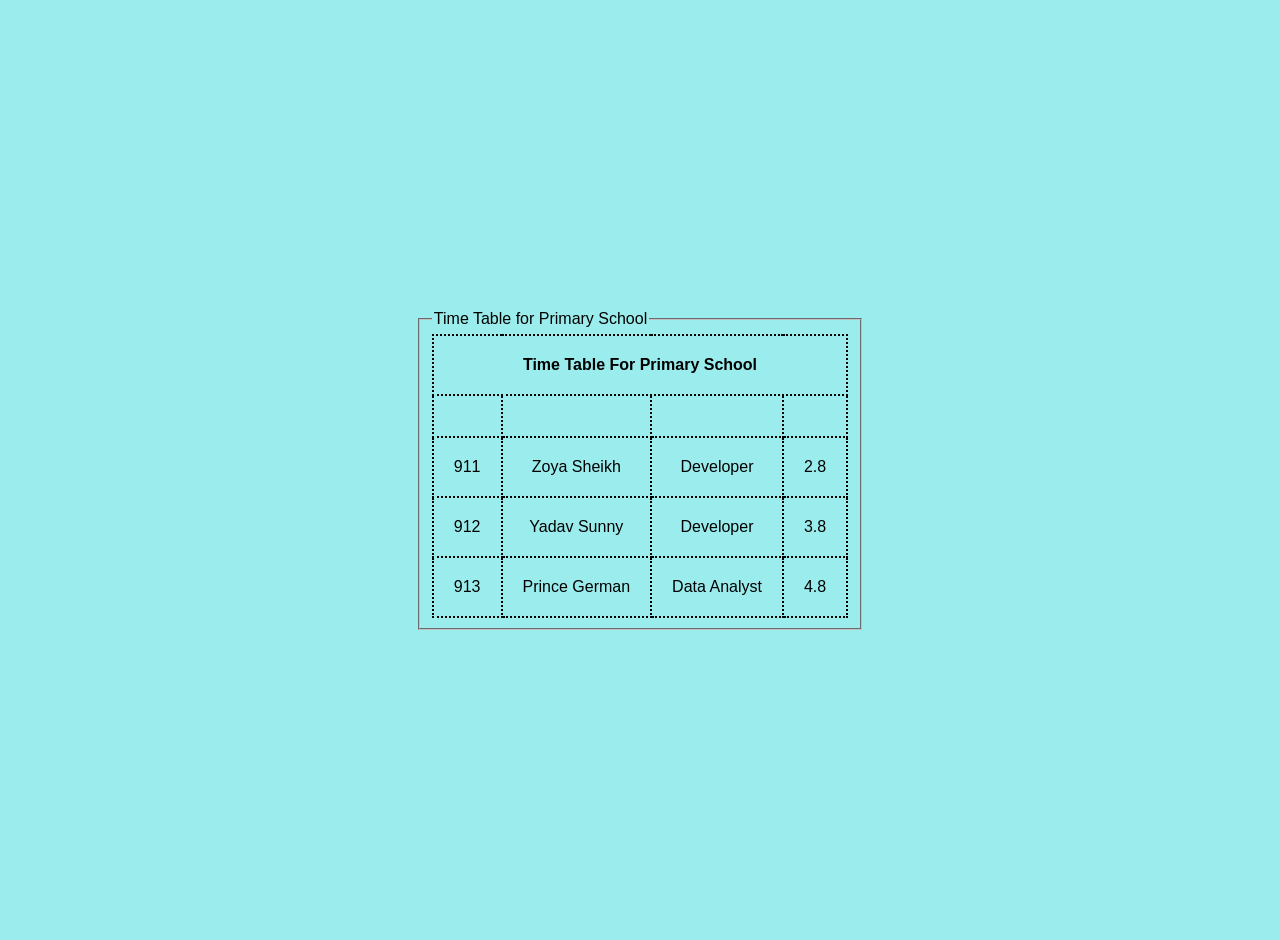
==== new.html @ 1f2db175 "First commit" ====
<!DOCTYPE html>
<html lang="en">
<head>
    <meta charset="UTF-8">
    <meta name="viewport" content="width=device-width, initial-scale=1.0">
    <title>Document</title>
    <link rel="stylesheet" href="style.css">
</head>
<body>
    
    <fieldset>
        <legend>Time Table for Primary School</legend>
        <table>
        
        <thead>
            <tr>
                <th colspan = "8">Time Table For Primary School</th>
            </tr>
            <tr>
                <th Emp Code></th>
                <th Emp name></th>
                <th Job Title></th>
                <th Salary(LPA)></th>
            </tr>
        </thead>
        <tbody>

            <tr>
                <td>911</td>
                <td>Zoya Sheikh</td>
                <td>Developer</td>
                <td>2.8</td>
                </tr>

                <tr>
                    <td>912</td>
                    <td>Yadav Sunny</td>
                    <td>Developer</td>
                    <td>3.8</td>
                </tr>

                <tr>
                    <td>913</td>
                    <td>Prince German</td>
                    <td>Data Analyst</td>
                    <td>4.8</td>
                </tr>


</tbody>
                </table>
                </fieldset>
            </table>

</body>
</html>
---- style.css ----
body{
    background-color: rgb(155, 237, 237);
    font-family: Arial, Helvetica, sans-serif;
    margin: 0;
    padding: 20px;
    display: flex;
    justify-content: center;
    align-items: center;
    height: 100vh;

}

table, th, td {
    border: 2px dotted black;
    border-collapse: collapse;
    text-align: center;
    padding: 20px;
}
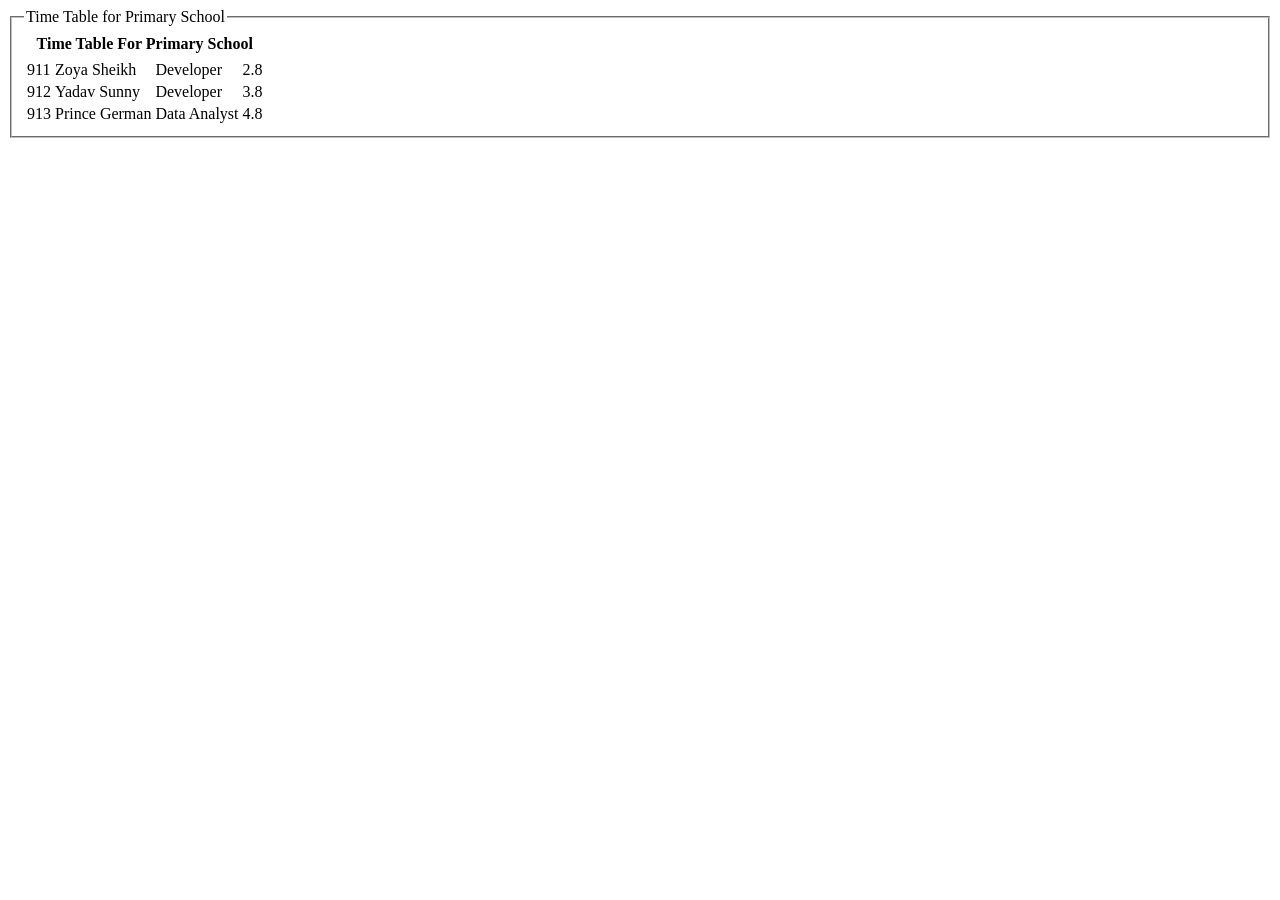
==== commit b3f338b2: "Initial commit" ====
--- a/new.html
+++ b/new.html
@@ -4,7 +4,7 @@
     <meta charset="UTF-8">
     <meta name="viewport" content="width=device-width, initial-scale=1.0">
     <title>Document</title>
-    <link rel="stylesheet" href="style.css">
+    <!-- <link rel="stylesheet" href="style.css"> -->
 </head>
 <body>
     
--- a/style.css
+++ b/style.css
@@ -1,18 +1,337 @@
-body{
-    background-color: rgb(155, 237, 237);
-    font-family: Arial, Helvetica, sans-serif;
+/* * {
     margin: 0;
-    padding: 20px;
+    padding: 0;
+    box-sizing: border-box;
+    font-family: Arial, sans-serif;
+}
+
+body {
+    background-color: #a20202;
+}
+
+/* Navbar 
+.navbar {
+    background-color: #131921;
+    color: white;
     display: flex;
+    justify-content: space-between;
+    align-items: center;
+    padding: 15px 40px;
+}
+
+.logo h2 {
+    color: white;
+    text-transform: lowercase;
+}
+
+.search-bar {
+    display: flex;
+    width: 50%;
+}
+
+.search-bar input {
+    width: 100%;
+    padding: 10px;
+    border: none;
+}
+
+.search-bar button {
+    padding: 10px 20px;
+    background-color: #1d1102;
+    border: none;
+    cursor: pointer;
+}
+
+.nav-links a {
+    color: white;
+    text-decoration: none;
+    margin-left: 20px;
+}
+
+/* Hero Section 
+.hero {
+    height: 400px;
+    background: url("") center/cover;
+    display: flex;
+    flex-direction: column;
     justify-content: center;
     align-items: center;
-    height: 100vh;
-
-}
-
-table, th, td {
-    border: 2px dotted black;
-    border-collapse: collapse;
+    color: white;
+    text-align: center;
+}
+
+.hero h1 {
+    font-size: 3rem;
+}
+
+.hero p {
+    margin: 15px 0;
+    font-size: 1.2rem;
+}
+
+.hero button {
+    padding: 12px 25px;
+    background-color: #febd69;
+    border: none;
+    cursor: pointer;
+    font-size: 1rem;
+}
+
+/* Products 
+.products {
+    display: grid;
+    grid-template-columns: repeat(auto-fit, minmax(220px, 1fr));
+    gap: 20px;
+    padding: 40px;
+}
+
+.product-card {
+    background-color: white;
+    padding: 15px;
+    text-align: center;
+    border-radius: 5px;
+    box-shadow: 0 2px 5px rgba(0,0,0,0.2);
+}
+
+.product-card img {
+    width: 100%;
+}
+
+.product-card h3 {
+    margin: 10px 0;
+}
+
+.product-card p {
+    font-size: 18px;
+    color: green;
+}
+
+.product-card button {
+    margin-top: 10px;
+    padding: 10px 15px;
+    background-color: #ffd814;
+    border: none;
+    cursor: pointer;
+}
+
+/* Footer 
+footer {
+    background-color: #232f3e;
+    color: white;
     text-align: center;
     padding: 20px;
+} */
+
+/* *{
+    margin:0;
+    padding:0;
+    box-sizing:border-box;
+    font-family:Arial, sans-serif;
+}
+
+body{
+    background:#f8f8f8;
+}
+
+/* Header */
+
+/* header{
+    display:flex;
+    justify-content:space-between;
+    align-items:center;
+    padding:20px 8%;
+    background:#111;
+    color:white;
+    position:sticky;
+    top:0;
+}
+
+.logo{
+    font-size:28px;
+    font-weight:bold;
+}
+
+nav ul{
+    display:flex;
+    list-style:none;
+}
+
+nav ul li{
+    margin:0 15px;
+}
+
+nav ul li a{
+    color:white;
+    text-decoration:none;
+    transition:0.3s;
+}
+
+nav ul li a:hover{
+    color:#ffcc00;
+}
+
+.icons i{
+    margin-left:20px;
+    cursor:pointer;
+    font-size:18px;
+} */
+
+/* Hero */
+
+/* .hero{
+    height:85vh;
+    background:url("https://images.unsplash.com/photo-1523398002811-999ca8dec234?w=1200")
+    center/cover no-repeat;
+    display:flex;
+    justify-content:center;
+    align-items:center;
+    text-align:center;
+}
+
+.hero-content{
+    background:rgba(0,0,0,0.6);
+    padding:40px;
+    border-radius:10px;
+    color:white;
+}
+
+.hero-content h1{
+    font-size:55px;
+}
+
+.hero-content p{
+    margin:15px 0;
+    font-size:20px;
+}
+
+.hero-content button{
+    padding:12px 30px;
+    border:none;
+    background:#ffcc00;
+    cursor:pointer;
+    font-size:16px;
+    border-radius:5px;
+} */
+
+/* Categories */
+
+/* .categories{
+    padding:60px 8%;
+}
+
+.categories h2{
+    text-align:center;
+    margin-bottom:40px;
+}
+
+.category-container{
+    display:grid;
+    grid-template-columns:repeat(auto-fit,minmax(250px,1fr));
+    gap:25px;
+}
+
+.category-card{
+    background:white;
+    border-radius:10px;
+    overflow:hidden;
+    text-align:center;
+    box-shadow:0 5px 15px rgba(0,0,0,0.1);
+    transition:0.4s;
+}
+
+.category-card:hover{
+    transform:translateY(-10px);
+}
+
+.category-card img{
+    width:100%;
+    height:300px;
+    object-fit:cover;
+}
+
+.category-card h3{
+    padding:15px;
+} */
+
+/* Products */
+
+/* .products{
+    padding:60px 8%;
+}
+
+.products h2{
+    text-align:center;
+    margin-bottom:40px;
+}
+
+.product-container{
+    display:grid;
+    grid-template-columns:repeat(auto-fit,minmax(250px,1fr));
+    gap:25px;
+}
+
+.product-card{
+    background:white;
+    padding:15px;
+    border-radius:10px;
+    text-align:center;
+    box-shadow:0 5px 15px rgba(0,0,0,0.1);
+}
+
+.product-card img{
+    width:100%;
+    height:280px;
+    object-fit:cover;
+    border-radius:10px;
+}
+
+.product-card h3{
+    margin:15px 0;
+}
+
+.product-card p{
+    font-size:20px;
+    font-weight:bold;
+    margin-bottom:15px;
+}
+
+.product-card button{
+    width:100%;
+    padding:10px;
+    border:none;
+    background:#111;
+    color:white;
+    cursor:pointer;
+    border-radius:5px;
+}
+
+.product-card button:hover{
+    background:#333; 
+}
+    */
+
+
+/* Footer */
+
+/* footer{
+    background:#111;
+    color:white;
+    text-align:center;
+    padding:30px;
+    margin-top:50px;
+}
+
+footer h3{
+    margin-bottom:10px;
+    background:#ffcc00
+    
+} */
+
+#container{
+    width: 100%;
+    height: 100vh;
+    background-color: #390909;
+    display: flex; 
+    justify-content: center;
+    align-items: center;
 }
